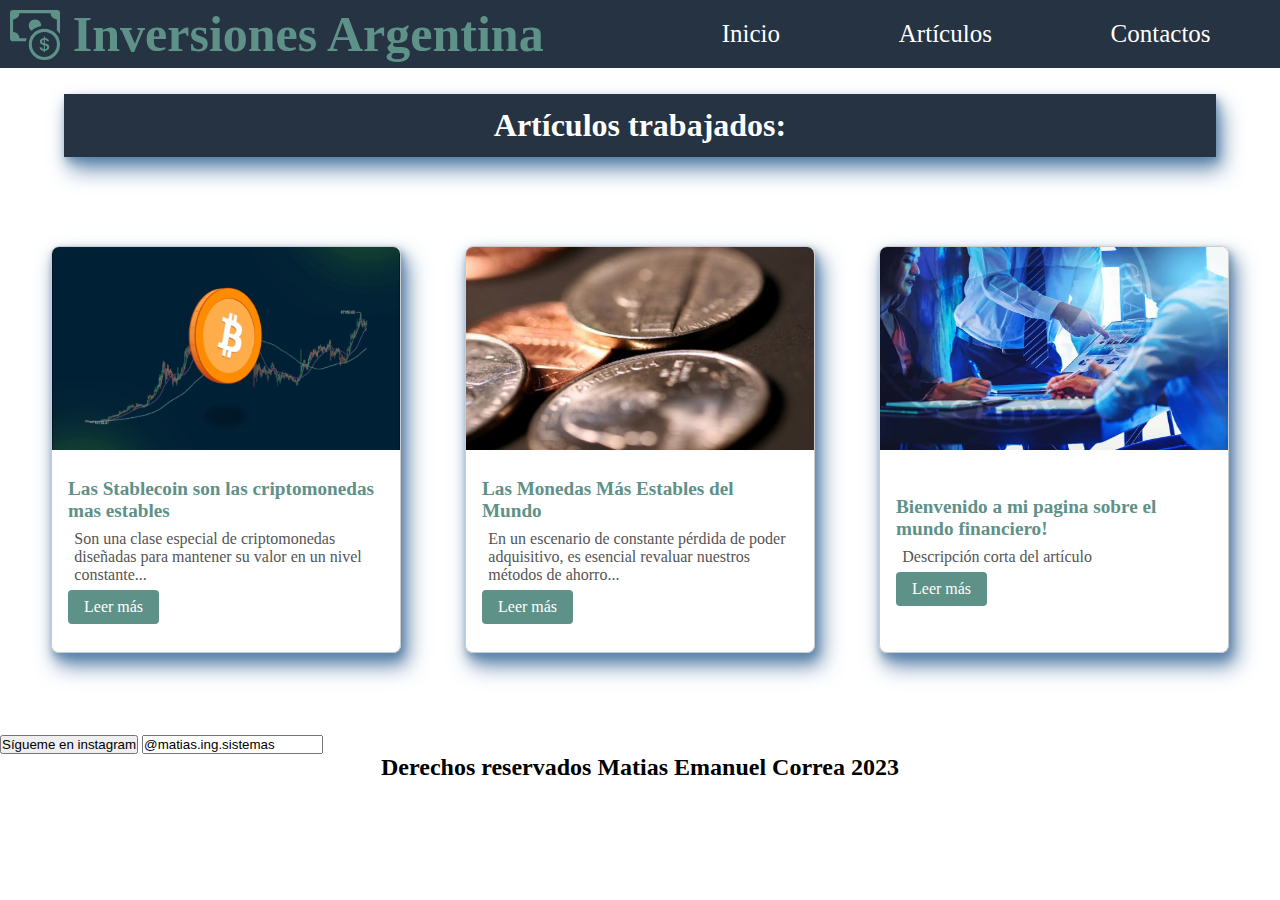
==== index.html @ 017e35fd "Cambios en links e inicios" ====
<!DOCTYPE html>
<html lang="es">
  <head>
    <meta charset="UTF-8" />
    <meta name="viewport" content="width=device-width, initial-scale=1.0" />
    <title>Monedas Fuertes</title>
    <link rel="stylesheet" type="text/css" href="/css/style.css" />
  </head>
  <body>
    <header>
      <h1 class="empresa__container">
        <span>
          <svg
            xmlns="http://www.w3.org/2000/svg"
            class="ico-svg"
            fill="currentColor"
            class="bi bi-cash-coin"
            viewBox="0 0 16 16">
            <path
              fill-rule="evenodd"
              d="M11 15a4 4 0 1 0 0-8 4 4 0 0 0 0 8zm5-4a5 5 0 1 1-10 0 5 5 0 0 1 10 0z" />
            <path
              d="M9.438 11.944c.047.596.518 1.06 1.363 1.116v.44h.375v-.443c.875-.061 1.386-.529 1.386-1.207 0-.618-.39-.936-1.09-1.1l-.296-.07v-1.2c.376.043.614.248.671.532h.658c-.047-.575-.54-1.024-1.329-1.073V8.5h-.375v.45c-.747.073-1.255.522-1.255 1.158 0 .562.378.92 1.007 1.066l.248.061v1.272c-.384-.058-.639-.27-.696-.563h-.668zm1.36-1.354c-.369-.085-.569-.26-.569-.522 0-.294.216-.514.572-.578v1.1h-.003zm.432.746c.449.104.655.272.655.569 0 .339-.257.571-.709.614v-1.195l.054.012z" />
            <path
              d="M1 0a1 1 0 0 0-1 1v8a1 1 0 0 0 1 1h4.083c.058-.344.145-.678.258-1H3a2 2 0 0 0-2-2V3a2 2 0 0 0 2-2h10a2 2 0 0 0 2 2v3.528c.38.34.717.728 1 1.154V1a1 1 0 0 0-1-1H1z" />
            <path
              d="M9.998 5.083 10 5a2 2 0 1 0-3.132 1.65 5.982 5.982 0 0 1 3.13-1.567z" />
          </svg>
        </span>
        <div class="nombre__empresa">Inversiones Argentina</div>
      </h1>
      <div class="bars__menu" id="icon-menu">
        <span class="line1__bars-menu"></span>
        <span class="line2__bars-menu"></span>
        <span class="line3__bars-menu"></span>
      </div>
      <nav class="nav__links">
        <a href="/pages/index_inicio.html" class="nav__link">Inicio</a>
        <a href="/index.html" class="nav__link">Artículos</a>
        <a href="#" class="nav__link">Contactos</a>
      </nav>
    </header>
    <div class="main">
      <h1 class="titulo">Artículos trabajados:</h1>
      <div class="card">
        <img
          src="/img/la-historia-de-bitcoin-2.gif"
          alt="Descripción de la imagen"
          class="card__image" />
        <div class="card__content">
          <h2 class="card__title">
            Las Stablecoin son las criptomonedas mas estables
          </h2>
          <p class="card__description">
            Son una clase especial de criptomonedas diseñadas para mantener su
            valor en un nivel constante...
          </p>
          <a href="/pages/index_ar1.html" class="card__button">Leer más</a>
        </div>
      </div>
      <div class="card">
        <img
          src="/img/CFD_inversis-e1360598162596.jpg"
          alt="Descripción de la imagen"
          class="card__image" />
        <div class="card__content">
          <h2 class="card__title">Las Monedas Más Estables del Mundo</h2>
          <p class="card__description">
            En un escenario de constante pérdida de poder adquisitivo, es
            esencial revaluar nuestros métodos de ahorro...
          </p>
          <a href="/pages/index_ar2.html" class="card__button">Leer más</a>
        </div>
      </div>
      <div class="card">
        <img
          src="/img/Objetivos-de-las-Finanzas.webp"
          alt="Descripción de la imagen"
          class="card__image" />
        <div class="card__content">
          <h2 class="card__title">
            Bienvenido a mi pagina sobre el mundo financiero!
          </h2>
          <p class="card__description">Descripción corta del artículo</p>
          <a href="/pages/index_inicio.html" class="card__button">Leer más</a>
        </div>
      </div>
    </div>
    <footer>
      <br />
      <button>Sígueme en instagram</button>
      <input type="text" value="@matias.ing.sistemas" />
      <h2>Derechos reservados Matias Emanuel Correa 2023</h2>
    </footer>
    <script src="/js/script.js"></script>
  </body>
</html>
---- css/style.css ----
* {
  padding: 0;
  margin: 0;
  box-sizing: border-box;
}

:root {
  --color_primary: #5e9188;
  --color_secondary: #ffffff;
  --color_tertiary: #00e676;
  --color_background: #253342;
  --color_important: #ffd700;
  --tamaño_nombre_empresa: 50px;
  --tamaño_links_header: 25px;
  --shadow-color: 210deg 36% 47%;
  --shadow-elevation-medium: 0.3px 0.5px 0.9px hsl(var(--shadow-color) / 0),
    1.5px 2.9px 4.9px hsl(var(--shadow-color) / 0.27),
    3px 6.1px 10.2px hsl(var(--shadow-color) / 0.55),
    6.3px 12.5px 21px hsl(var(--shadow-color) / 0.82);
}

/* Botón Hamburguesa */
.bars__menu {
  width: 30px;
  height: 30px;
  cursor: pointer;
  order: 1;
}

.bars__menu span {
  display: block;
  width: 100%;
  height: 2px;
  background: white;
  margin-top: 6px;
  transform-origin: 0px 100%;
  transition: all 300ms;
}

.activeline1__bars-menu {
  transform: rotate(45deg) translate(-2px, 1px);
}

.activeline2__bars-menu {
  opacity: 0;
  margin-left: -30px;
}

.activeline3__bars-menu {
  transform: rotate(-45deg) translate(-4px, 2px);
}

/* Header principal */
header {
  width: 100%;
  background-color: var(--color_background);
  padding: 5px 10px;
  display: flex;
  justify-content: space-between;
  align-items: center;
}

/* Nombre de la empresa */
.empresa__container {
  display: flex;
  color: var(--color_primary);
  order: 0;
}

.ico-svg {
  position: relative;
  bottom: -0.5vh;
  height: var(--tamaño_nombre_empresa);
  width: var(--tamaño_nombre_empresa);
}

.nombre__empresa {
  font-size: calc(var(--tamaño_nombre_empresa) / 2);
  margin-left: 2vw;
  width: 10vw;
}

/* Links de la barra de navegación */
.nav__links {
  width: 100%;
  position: fixed;
  left: 0;
  bottom: 0;
  top: 65px;
  right: 0;
  display: grid;
  place-items: center;
  clip-path: circle(0% at top right);
  transition: clip-path 0.4s;
  background-color: var(--color_background);
}

.nav__link {
  text-decoration: none;
  color: var(--color_secondary);
  font-size: var(--tamaño_links_header);
}

.nav__links--open {
  clip-path: circle(150% at top right);
}

.nav__link:hover {
  color: var(--color_tertiary);
}

/* Estilos generales para mobiles */
body {
  font-size: 14px;
  background: white;
}

.main {
  color: var(--color_secondary);
  display: flex;
  justify-content: center;
  flex: 1;
  flex-wrap: wrap;
  background-color: var(--color_secondary);
}

.gif1,
.img_1 {
  border-radius: 5%;
  margin-top: 1%;
  width: 40%;
}

.titulo {
  margin: 2% 0;
  order: 0; /* Coloca el elemento .titulo en la parte superior */
  flex: 0 0 90%;
  padding: 1% 5%;
  text-align: center;
  box-shadow: var(--shadow-elevation-medium);
  background-color: var(--color_background);
}

section,
aside,
#Inicio {
  background-color: var(--color_background);
  width: 100vw;
  margin: 2%;
  padding: 0.5%;
  box-shadow: var(--shadow-elevation-medium);
}

section ol li,
aside ul li {
  margin-left: 18%;
  margin-top: 0.5%;
  color: #ffd700;
  font-size: 17px;
}

.contenedor__video1 {
  text-align: center;
  display: flex;
  align-items: center;
  overflow: auto;
  height: auto;
  margin: 2% 5% 5% 5%;
}

h2 {
  text-align: center;
}

p {
  margin: 2% 2%;
  font-size: 17px;
}

/* Artículos en cards */
.card {
  display: flex;
  flex: 0 0 80%;
  flex-wrap: wrap;
  max-width: 350px;
  margin: 5% 2.5%;
  border: 1px solid #ccc;
  border-radius: 8px;
  overflow: hidden;
  box-shadow: var(--shadow-elevation-medium);
  width: 20%;
}

.card__image {
  width: 100%;
  height: 50%;
  overflow: auto;
}

.card__content {
  padding: 16px;
}

.card__title {
  text-align: left;
  color: var(--color_primary);
  font-size: 1.2rem;
  margin-bottom: 8px;
}

.card__description {
  font-size: 1rem;
  color: #555;
}

.card__button {
  display: inline-block;
  padding: 8px 16px;
  background-color: #5e9188;
  color: #fff;
  text-decoration: none;
  border-radius: 4px;
}

/* Media query para tablets */
@media (min-width: 768px) {
  /* Configuración del header */
  header {
    display: flex;
  }

  .nav__links {
    background-color: transparent;
  }

  .empresa__container {
    justify-content: flex-start;
    margin-right: 7vw;
  }

  .bars__menu {
    display: none;
  }

  .nav__links {
    margin: 0;
    padding: 0;
    display: flex;
    justify-content: flex-end;
    position: static;
    clip-path: none;
    flex-direction: row;
    justify-content: space-around;
  }

  .nav__link {
    padding: 2.5%;
  }

  /* Animación del icono de la empresa */
  .ico-svg:hover {
    animation: salto 0.8s infinite;
  }

  @keyframes salto {
    0%,
    100% {
      top: 0;
    }
    30% {
      top: calc(-0.25 * var(--tamaño_nombre_empresa));
    }
  }

  /* Cuerpo Principal */
  body {
    font-size: 15px;
  }

  .main {
    overflow: auto;
  }

  .card {
    flex: auto;
  }

  section,
  aside,
  #Inicio {
    flex: 1;
  }

  #Inicio {
    border-radius: 5%;
    display: flex;
    flex-wrap: wrap;
    justify-content: center;
  }

  #Titulo_inicio {
    justify-content: center;
    order: 0;
    text-align: center;
    display: flex;
    flex: 0 0 100%;
    flex-wrap: wrap;
    margin: 1% 0 1.5% 0;
  }

  #img_inicio1 {
    order: 0;
    display: flex;
    margin-right: 2.5%;
  }

  #Texto_inicio1 {
    text-align: center;
    order: 0;
    width: 50%;
  }
}

/* Escritorios normales */
@media (min-width: 992px) {
  body {
    font-size: 16px;
  }

  .nombre__empresa {
    font-size: calc(var(--tamaño_nombre_empresa));
    width: 500px;
    margin-left: 1vw;
  }

  .empresa__container {
    width: auto;
  }
}
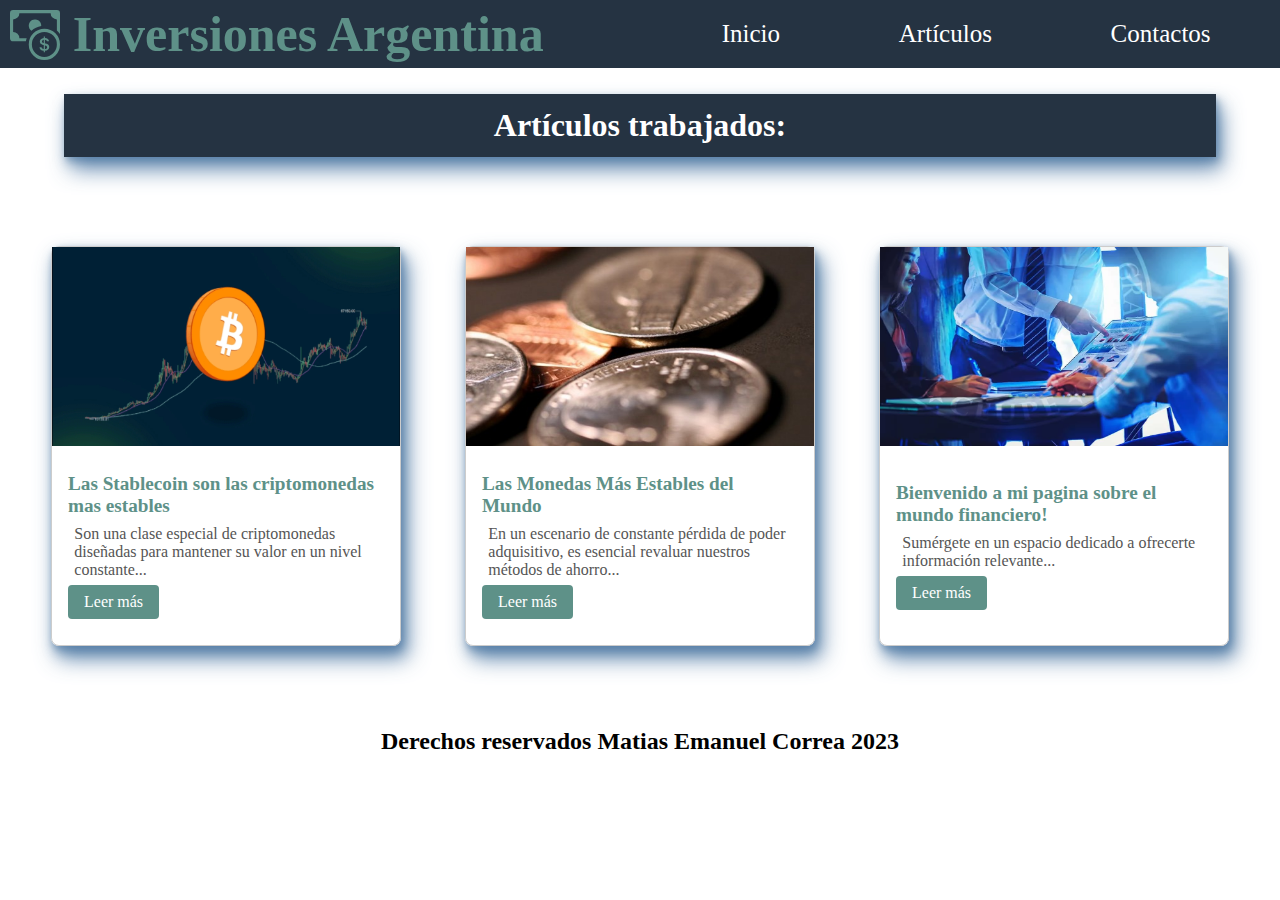
==== commit f85e7aac: "." ====
--- a/index.html
+++ b/index.html
@@ -81,15 +81,16 @@
           <h2 class="card__title">
             Bienvenido a mi pagina sobre el mundo financiero!
           </h2>
-          <p class="card__description">Descripción corta del artículo</p>
+          <p class="card__description">
+            Sumérgete en un espacio dedicado a ofrecerte información
+            relevante...
+          </p>
           <a href="/pages/index_inicio.html" class="card__button">Leer más</a>
         </div>
       </div>
     </div>
+    <br />
     <footer>
-      <br />
-      <button>Sígueme en instagram</button>
-      <input type="text" value="@matias.ing.sistemas" />
       <h2>Derechos reservados Matias Emanuel Correa 2023</h2>
     </footer>
     <script src="/js/script.js"></script>
--- a/css/style.css
+++ b/css/style.css
@@ -186,9 +186,9 @@
   margin: 5% 2.5%;
   border: 1px solid #ccc;
   border-radius: 8px;
-  overflow: hidden;
   box-shadow: var(--shadow-elevation-medium);
   width: 20%;
+  height: 400px;
 }
 
 .card__image {
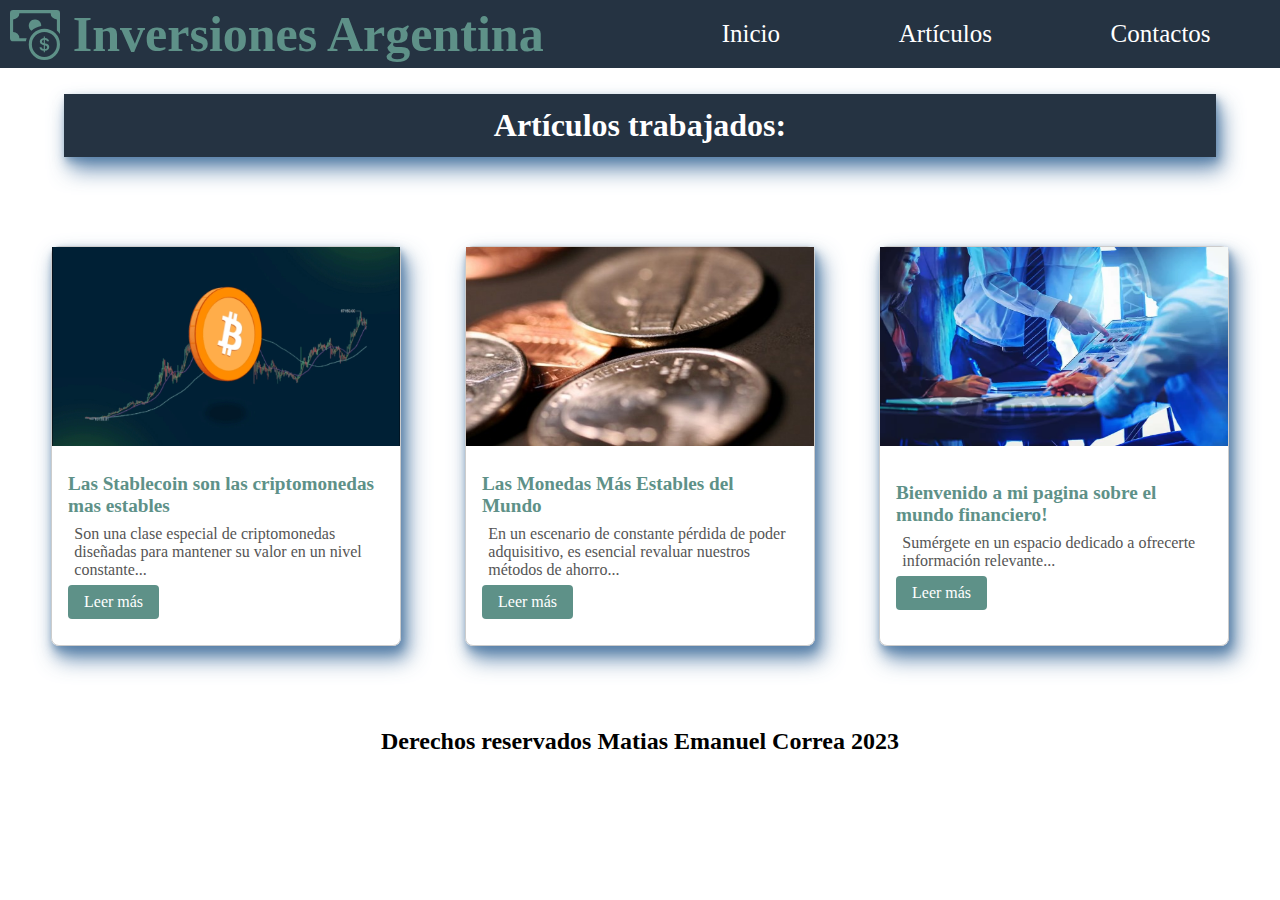
==== commit 93930757: ".css" ====
--- a/index.html
+++ b/index.html
@@ -4,7 +4,7 @@
     <meta charset="UTF-8" />
     <meta name="viewport" content="width=device-width, initial-scale=1.0" />
     <title>Monedas Fuertes</title>
-    <link rel="stylesheet" type="text/css" href="/css/style.css" />
+    <link rel="stylesheet" type="text/css" href="../css/style.css" />
   </head>
   <body>
     <header>
--- a/css/style.css
+++ b/css/style.css
@@ -177,6 +177,12 @@
   font-size: 17px;
 }
 
+#Inicio {
+  justify-self: center;
+  text-align: center;
+  align-items: center;
+}
+
 /* Artículos en cards */
 .card {
   display: flex;
@@ -319,6 +325,17 @@
     order: 0;
     width: 50%;
   }
+
+  #Texto_inicio2 {
+    text-align: center;
+    order: 1;
+    width: 50%;
+  }
+
+  #gif1_inicio {
+    display: flex;
+    order: 1;
+  }
 }
 
 /* Escritorios normales */
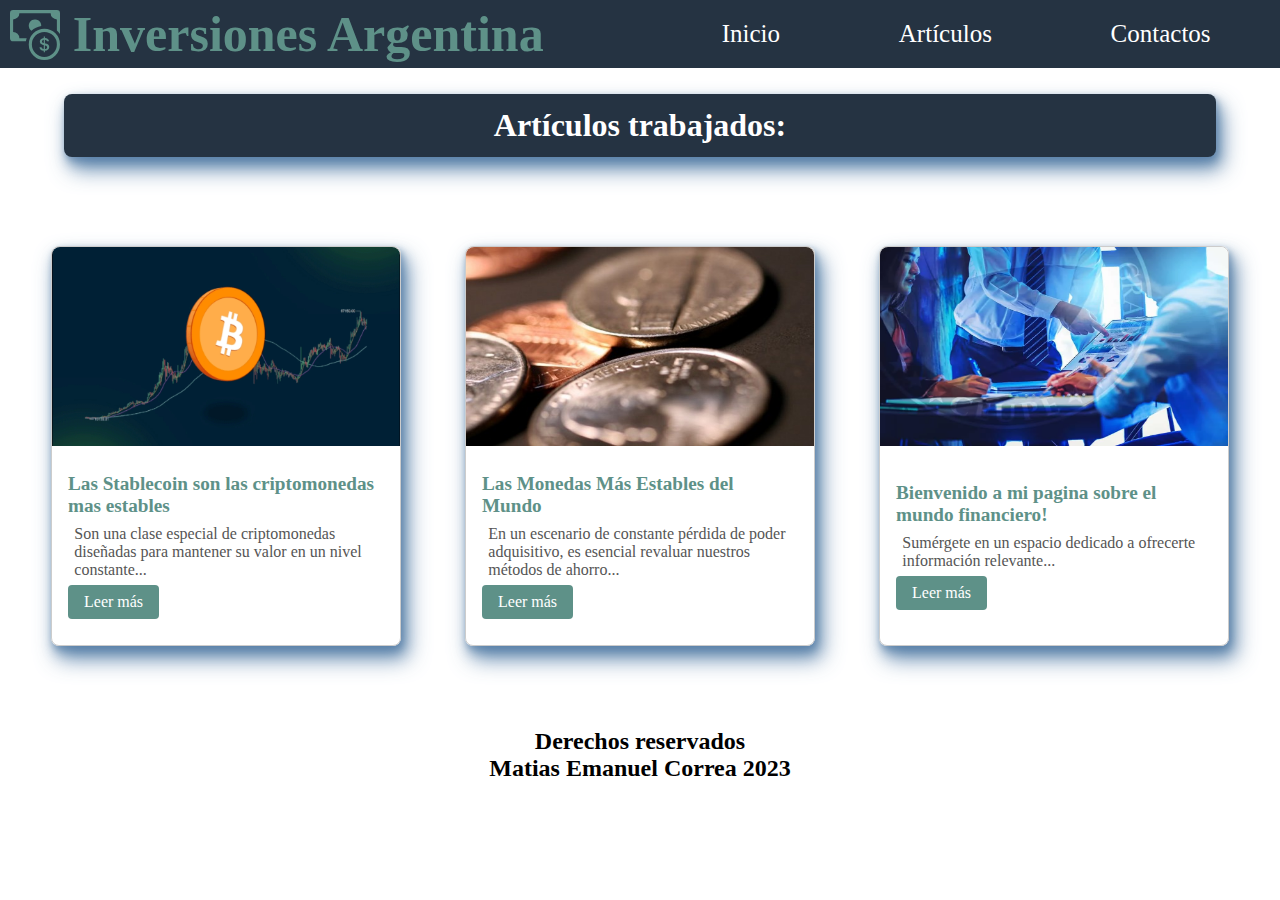
==== commit 1f238bd6: "Cambios finales de correccion de formas" ====
--- a/index.html
+++ b/index.html
@@ -3,32 +3,34 @@
   <head>
     <meta charset="UTF-8" />
     <meta name="viewport" content="width=device-width, initial-scale=1.0" />
-    <title>Monedas Fuertes</title>
+    <title>Artículos</title>
     <link rel="stylesheet" type="text/css" href="../css/style.css" />
   </head>
   <body>
     <header>
-      <h1 class="empresa__container">
-        <span>
-          <svg
-            xmlns="http://www.w3.org/2000/svg"
-            class="ico-svg"
-            fill="currentColor"
-            class="bi bi-cash-coin"
-            viewBox="0 0 16 16">
-            <path
-              fill-rule="evenodd"
-              d="M11 15a4 4 0 1 0 0-8 4 4 0 0 0 0 8zm5-4a5 5 0 1 1-10 0 5 5 0 0 1 10 0z" />
-            <path
-              d="M9.438 11.944c.047.596.518 1.06 1.363 1.116v.44h.375v-.443c.875-.061 1.386-.529 1.386-1.207 0-.618-.39-.936-1.09-1.1l-.296-.07v-1.2c.376.043.614.248.671.532h.658c-.047-.575-.54-1.024-1.329-1.073V8.5h-.375v.45c-.747.073-1.255.522-1.255 1.158 0 .562.378.92 1.007 1.066l.248.061v1.272c-.384-.058-.639-.27-.696-.563h-.668zm1.36-1.354c-.369-.085-.569-.26-.569-.522 0-.294.216-.514.572-.578v1.1h-.003zm.432.746c.449.104.655.272.655.569 0 .339-.257.571-.709.614v-1.195l.054.012z" />
-            <path
-              d="M1 0a1 1 0 0 0-1 1v8a1 1 0 0 0 1 1h4.083c.058-.344.145-.678.258-1H3a2 2 0 0 0-2-2V3a2 2 0 0 0 2-2h10a2 2 0 0 0 2 2v3.528c.38.34.717.728 1 1.154V1a1 1 0 0 0-1-1H1z" />
-            <path
-              d="M9.998 5.083 10 5a2 2 0 1 0-3.132 1.65 5.982 5.982 0 0 1 3.13-1.567z" />
-          </svg>
-        </span>
-        <div class="nombre__empresa">Inversiones Argentina</div>
-      </h1>
+      <a href="/index.html">
+        <h1 class="empresa__container">
+          <span>
+            <svg
+              xmlns="http://www.w3.org/2000/svg"
+              class="ico-svg"
+              fill="currentColor"
+              class="bi bi-cash-coin"
+              viewBox="0 0 16 16">
+              <path
+                fill-rule="evenodd"
+                d="M11 15a4 4 0 1 0 0-8 4 4 0 0 0 0 8zm5-4a5 5 0 1 1-10 0 5 5 0 0 1 10 0z" />
+              <path
+                d="M9.438 11.944c.047.596.518 1.06 1.363 1.116v.44h.375v-.443c.875-.061 1.386-.529 1.386-1.207 0-.618-.39-.936-1.09-1.1l-.296-.07v-1.2c.376.043.614.248.671.532h.658c-.047-.575-.54-1.024-1.329-1.073V8.5h-.375v.45c-.747.073-1.255.522-1.255 1.158 0 .562.378.92 1.007 1.066l.248.061v1.272c-.384-.058-.639-.27-.696-.563h-.668zm1.36-1.354c-.369-.085-.569-.26-.569-.522 0-.294.216-.514.572-.578v1.1h-.003zm.432.746c.449.104.655.272.655.569 0 .339-.257.571-.709.614v-1.195l.054.012z" />
+              <path
+                d="M1 0a1 1 0 0 0-1 1v8a1 1 0 0 0 1 1h4.083c.058-.344.145-.678.258-1H3a2 2 0 0 0-2-2V3a2 2 0 0 0 2-2h10a2 2 0 0 0 2 2v3.528c.38.34.717.728 1 1.154V1a1 1 0 0 0-1-1H1z" />
+              <path
+                d="M9.998 5.083 10 5a2 2 0 1 0-3.132 1.65 5.982 5.982 0 0 1 3.13-1.567z" />
+            </svg>
+          </span>
+          <div class="nombre__empresa">Inversiones Argentina</div>
+        </h1>
+      </a>
       <div class="bars__menu" id="icon-menu">
         <span class="line1__bars-menu"></span>
         <span class="line2__bars-menu"></span>
@@ -91,7 +93,10 @@
     </div>
     <br />
     <footer>
-      <h2>Derechos reservados Matias Emanuel Correa 2023</h2>
+      <h2>
+        Derechos reservados <br />
+        Matias Emanuel Correa 2023
+      </h2>
     </footer>
     <script src="/js/script.js"></script>
   </body>
--- a/css/style.css
+++ b/css/style.css
@@ -60,6 +60,10 @@
   align-items: center;
 }
 
+header a {
+  text-decoration: none;
+}
+
 /* Nombre de la empresa */
 .empresa__container {
   display: flex;
@@ -111,7 +115,7 @@
 
 /* Estilos generales para mobiles */
 body {
-  font-size: 14px;
+  font-size: 17px;
   background: white;
 }
 
@@ -126,9 +130,9 @@
 
 .gif1,
 .img_1 {
-  border-radius: 5%;
+  border-radius: 8px;
   margin-top: 1%;
-  width: 40%;
+  width: 80%;
 }
 
 .titulo {
@@ -139,6 +143,7 @@
   text-align: center;
   box-shadow: var(--shadow-elevation-medium);
   background-color: var(--color_background);
+  border-radius: 8px;
 }
 
 section,
@@ -147,8 +152,9 @@
   background-color: var(--color_background);
   width: 100vw;
   margin: 2%;
-  padding: 0.5%;
+  padding: 2%;
   box-shadow: var(--shadow-elevation-medium);
+  border-radius: 8px;
 }
 
 section ol li,
@@ -164,7 +170,7 @@
   display: flex;
   align-items: center;
   overflow: auto;
-  height: auto;
+  height: 25vh;
   margin: 2% 5% 5% 5%;
 }
 
@@ -181,6 +187,14 @@
   justify-self: center;
   text-align: center;
   align-items: center;
+}
+
+#Titulo_inicio {
+  margin: 0.5% 0 2% 0;
+}
+
+#img_inicio1 {
+  margin-bottom: 1%;
 }
 
 /* Artículos en cards */
@@ -198,6 +212,8 @@
 }
 
 .card__image {
+  border-top-right-radius: 8px;
+  border-top-left-radius: 8px;
   width: 100%;
   height: 50%;
   overflow: auto;
@@ -280,7 +296,7 @@
 
   /* Cuerpo Principal */
   body {
-    font-size: 15px;
+    font-size: 18px;
   }
 
   .main {
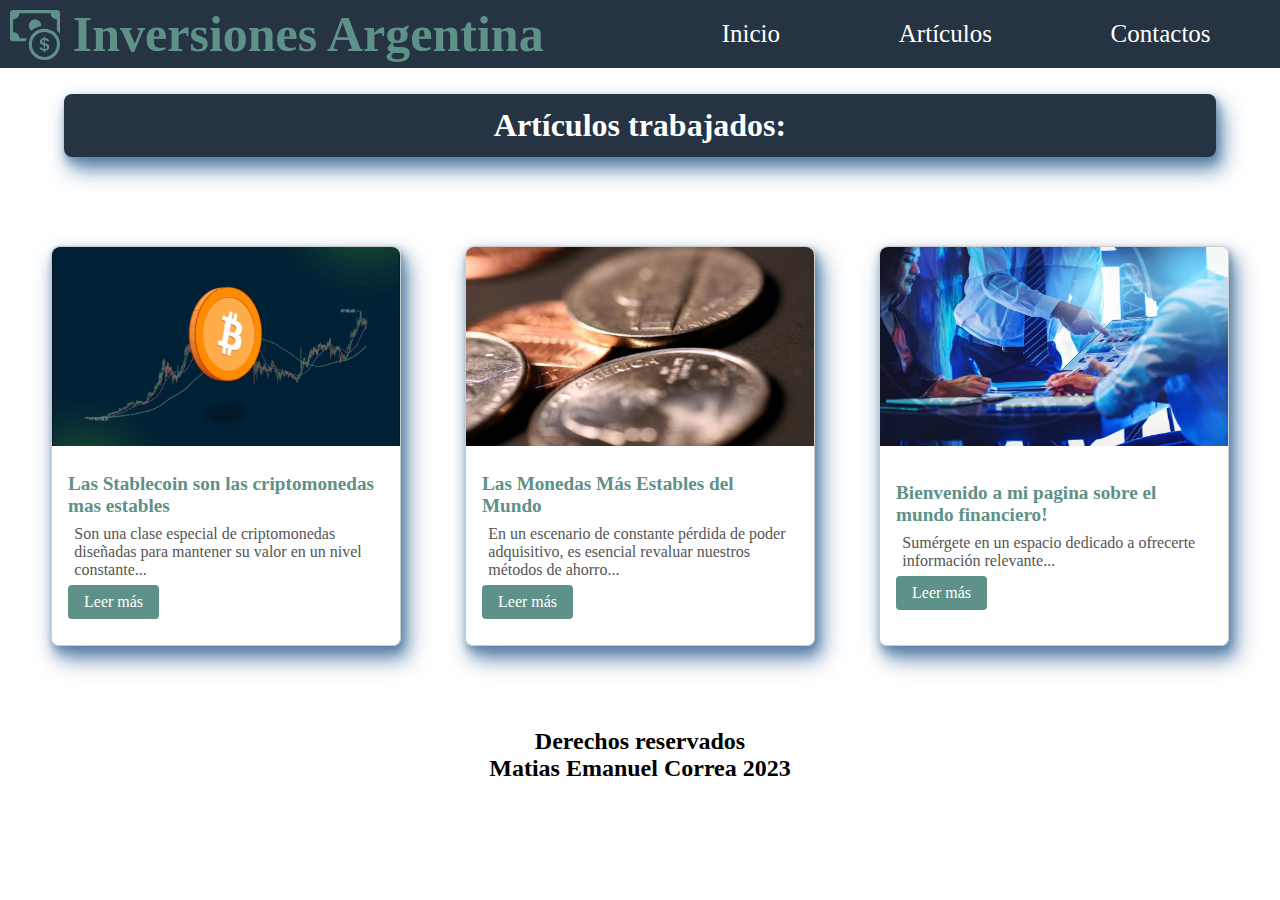
==== commit d570efb2: "Sin carpetas grandes para buen funcionamiento de github" ====
--- a/index.html
+++ b/index.html
@@ -4,11 +4,11 @@
     <meta charset="UTF-8" />
     <meta name="viewport" content="width=device-width, initial-scale=1.0" />
     <title>Artículos</title>
-    <link rel="stylesheet" type="text/css" href="../css/style.css" />
+    <link rel="stylesheet" type="text/css" href="style.css" />
   </head>
   <body>
     <header>
-      <a href="/index.html">
+      <a href="index.html">
         <h1 class="empresa__container">
           <span>
             <svg
@@ -37,9 +37,9 @@
         <span class="line3__bars-menu"></span>
       </div>
       <nav class="nav__links">
-        <a href="/pages/index_inicio.html" class="nav__link">Inicio</a>
-        <a href="/index.html" class="nav__link">Artículos</a>
-        <a href="#" class="nav__link">Contactos</a>
+        <a href="index_inicio.html" class="nav__link">Inicio</a>
+        <a href="index.html" class="nav__link">Artículos</a>
+        <a href="index_Contac.html" class="nav__link">Contactos</a>
       </nav>
     </header>
     <div class="main">
@@ -57,7 +57,7 @@
             Son una clase especial de criptomonedas diseñadas para mantener su
             valor en un nivel constante...
           </p>
-          <a href="/pages/index_ar1.html" class="card__button">Leer más</a>
+          <a href="index_ar1.html" class="card__button">Leer más</a>
         </div>
       </div>
       <div class="card">
@@ -71,7 +71,7 @@
             En un escenario de constante pérdida de poder adquisitivo, es
             esencial revaluar nuestros métodos de ahorro...
           </p>
-          <a href="/pages/index_ar2.html" class="card__button">Leer más</a>
+          <a href="index_ar2.html" class="card__button">Leer más</a>
         </div>
       </div>
       <div class="card">
@@ -87,7 +87,7 @@
             Sumérgete en un espacio dedicado a ofrecerte información
             relevante...
           </p>
-          <a href="/pages/index_inicio.html" class="card__button">Leer más</a>
+          <a href="index_inicio.html" class="card__button">Leer más</a>
         </div>
       </div>
     </div>
@@ -98,6 +98,6 @@
         Matias Emanuel Correa 2023
       </h2>
     </footer>
-    <script src="/js/script.js"></script>
+    <script src="script.js"></script>
   </body>
 </html>
--- a/style.css
+++ b/style.css
@@ -0,0 +1,372 @@
+* {
+  padding: 0;
+  margin: 0;
+  box-sizing: border-box;
+}
+
+:root {
+  --color_primary: #5e9188;
+  --color_secondary: #ffffff;
+  --color_tertiary: #00e676;
+  --color_background: #253342;
+  --color_important: #ffd700;
+  --tamaño_nombre_empresa: 50px;
+  --tamaño_links_header: 25px;
+  --shadow-color: 210deg 36% 47%;
+  --shadow-elevation-medium: 0.3px 0.5px 0.9px hsl(var(--shadow-color) / 0),
+    1.5px 2.9px 4.9px hsl(var(--shadow-color) / 0.27),
+    3px 6.1px 10.2px hsl(var(--shadow-color) / 0.55),
+    6.3px 12.5px 21px hsl(var(--shadow-color) / 0.82);
+}
+
+/* Botón Hamburguesa */
+.bars__menu {
+  width: 30px;
+  height: 30px;
+  cursor: pointer;
+  order: 1;
+}
+
+.bars__menu span {
+  display: block;
+  width: 100%;
+  height: 2px;
+  background: white;
+  margin-top: 6px;
+  transform-origin: 0px 100%;
+  transition: all 300ms;
+}
+
+.activeline1__bars-menu {
+  transform: rotate(45deg) translate(-2px, 1px);
+}
+
+.activeline2__bars-menu {
+  opacity: 0;
+  margin-left: -30px;
+}
+
+.activeline3__bars-menu {
+  transform: rotate(-45deg) translate(-4px, 2px);
+}
+
+/* Header principal */
+header {
+  width: 100%;
+  background-color: var(--color_background);
+  padding: 5px 10px;
+  display: flex;
+  justify-content: space-between;
+  align-items: center;
+}
+
+header a {
+  text-decoration: none;
+}
+
+/* Nombre de la empresa */
+.empresa__container {
+  display: flex;
+  color: var(--color_primary);
+  order: 0;
+}
+
+.ico-svg {
+  position: relative;
+  bottom: -0.5vh;
+  height: var(--tamaño_nombre_empresa);
+  width: var(--tamaño_nombre_empresa);
+}
+
+.nombre__empresa {
+  font-size: calc(var(--tamaño_nombre_empresa) / 2);
+  margin-left: 2vw;
+  width: 10vw;
+}
+
+/* Links de la barra de navegación */
+.nav__links {
+  width: 100%;
+  position: fixed;
+  left: 0;
+  bottom: 0;
+  top: 65px;
+  right: 0;
+  display: grid;
+  place-items: center;
+  clip-path: circle(0% at top right);
+  transition: clip-path 0.4s;
+  background-color: var(--color_background);
+}
+
+.nav__link {
+  text-decoration: none;
+  color: var(--color_secondary);
+  font-size: var(--tamaño_links_header);
+}
+
+.nav__links--open {
+  clip-path: circle(150% at top right);
+}
+
+.nav__link:hover {
+  color: var(--color_tertiary);
+}
+
+/* Estilos generales para mobiles */
+body {
+  font-size: 17px;
+  background: white;
+}
+
+.main {
+  color: var(--color_secondary);
+  display: flex;
+  justify-content: center;
+  flex: 1;
+  flex-wrap: wrap;
+  background-color: var(--color_secondary);
+}
+
+.gif1,
+.img_1 {
+  border-radius: 8px;
+  margin-top: 1%;
+  width: 80%;
+}
+
+.titulo {
+  margin: 2% 0;
+  order: 0; /* Coloca el elemento .titulo en la parte superior */
+  flex: 0 0 90%;
+  padding: 1% 5%;
+  text-align: center;
+  box-shadow: var(--shadow-elevation-medium);
+  background-color: var(--color_background);
+  border-radius: 8px;
+}
+
+section,
+aside,
+#Inicio {
+  background-color: var(--color_background);
+  width: 100vw;
+  margin: 2%;
+  padding: 2%;
+  box-shadow: var(--shadow-elevation-medium);
+  border-radius: 8px;
+}
+
+section ol li,
+aside ul li {
+  margin-left: 18%;
+  margin-top: 0.5%;
+  color: #ffd700;
+  font-size: 17px;
+}
+
+.contenedor__video1 {
+  text-align: center;
+  display: flex;
+  align-items: center;
+  overflow: auto;
+  height: 25vh;
+  margin: 2% 5% 5% 5%;
+}
+
+h2 {
+  text-align: center;
+}
+
+p {
+  margin: 2% 2%;
+  font-size: 17px;
+}
+
+#Inicio {
+  justify-self: center;
+  text-align: center;
+  align-items: center;
+}
+
+#Titulo_inicio {
+  margin: 0.5% 0 2% 0;
+}
+
+#img_inicio1 {
+  margin-bottom: 1%;
+}
+
+/* Artículos en cards */
+.card {
+  display: flex;
+  flex: 0 0 80%;
+  flex-wrap: wrap;
+  max-width: 350px;
+  margin: 5% 2.5%;
+  border: 1px solid #ccc;
+  border-radius: 8px;
+  box-shadow: var(--shadow-elevation-medium);
+  width: 20%;
+  height: 400px;
+}
+
+.card__image {
+  border-top-right-radius: 8px;
+  border-top-left-radius: 8px;
+  width: 100%;
+  height: 50%;
+  overflow: auto;
+}
+
+.card__content {
+  padding: 16px;
+}
+
+.card__title {
+  text-align: left;
+  color: var(--color_primary);
+  font-size: 1.2rem;
+  margin-bottom: 8px;
+}
+
+.card__description {
+  font-size: 1rem;
+  color: #555;
+}
+
+.card__button {
+  display: inline-block;
+  padding: 8px 16px;
+  background-color: #5e9188;
+  color: #fff;
+  text-decoration: none;
+  border-radius: 4px;
+}
+
+/* Media query para tablets */
+@media (min-width: 768px) {
+  /* Configuración del header */
+  header {
+    display: flex;
+  }
+
+  .nav__links {
+    background-color: transparent;
+  }
+
+  .empresa__container {
+    justify-content: flex-start;
+    margin-right: 7vw;
+  }
+
+  .bars__menu {
+    display: none;
+  }
+
+  .nav__links {
+    margin: 0;
+    padding: 0;
+    display: flex;
+    justify-content: flex-end;
+    position: static;
+    clip-path: none;
+    flex-direction: row;
+    justify-content: space-around;
+  }
+
+  .nav__link {
+    padding: 2.5%;
+  }
+
+  /* Animación del icono de la empresa */
+  .ico-svg:hover {
+    animation: salto 0.8s infinite;
+  }
+
+  @keyframes salto {
+    0%,
+    100% {
+      top: 0;
+    }
+    30% {
+      top: calc(-0.25 * var(--tamaño_nombre_empresa));
+    }
+  }
+
+  /* Cuerpo Principal */
+  body {
+    font-size: 18px;
+  }
+
+  .main {
+    overflow: auto;
+  }
+
+  .card {
+    flex: auto;
+  }
+
+  section,
+  aside,
+  #Inicio {
+    flex: 1;
+  }
+
+  #Inicio {
+    border-radius: 5%;
+    display: flex;
+    flex-wrap: wrap;
+    justify-content: center;
+  }
+
+  #Titulo_inicio {
+    justify-content: center;
+    order: 0;
+    text-align: center;
+    display: flex;
+    flex: 0 0 100%;
+    flex-wrap: wrap;
+    margin: 1% 0 1.5% 0;
+  }
+
+  #img_inicio1 {
+    order: 0;
+    display: flex;
+    margin-right: 2.5%;
+  }
+
+  #Texto_inicio1 {
+    text-align: center;
+    order: 0;
+    width: 50%;
+  }
+
+  #Texto_inicio2 {
+    text-align: center;
+    order: 1;
+    width: 50%;
+  }
+
+  #gif1_inicio {
+    display: flex;
+    order: 1;
+  }
+}
+
+/* Escritorios normales */
+@media (min-width: 992px) {
+  body {
+    font-size: 16px;
+  }
+
+  .nombre__empresa {
+    font-size: calc(var(--tamaño_nombre_empresa));
+    width: 500px;
+    margin-left: 1vw;
+  }
+
+  .empresa__container {
+    width: auto;
+  }
+}
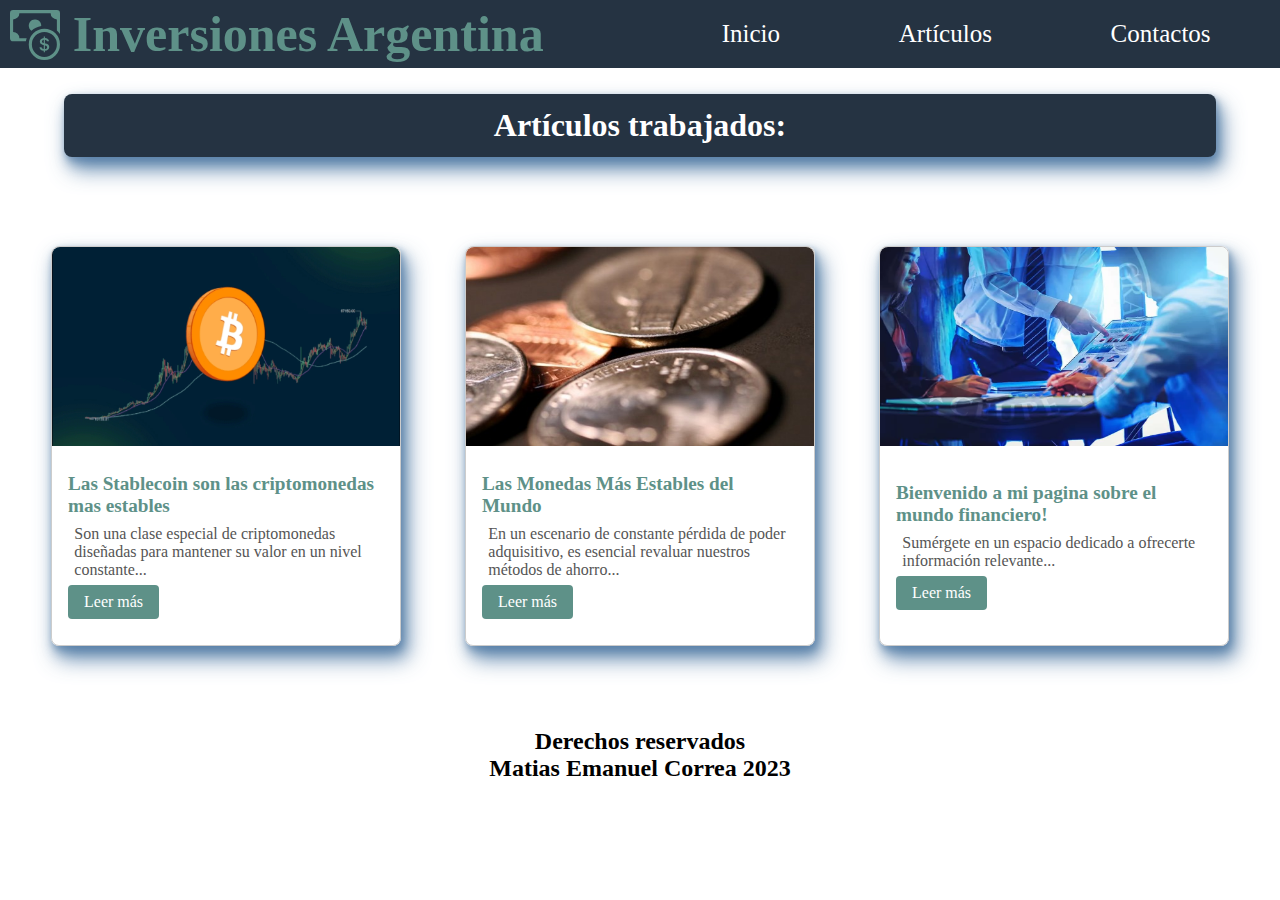
==== commit c590ac40: "." ====
--- a/index.html
+++ b/index.html
@@ -46,7 +46,7 @@
       <h1 class="titulo">Artículos trabajados:</h1>
       <div class="card">
         <img
-          src="/img/la-historia-de-bitcoin-2.gif"
+          src="img/la-historia-de-bitcoin-2.gif"
           alt="Descripción de la imagen"
           class="card__image" />
         <div class="card__content">
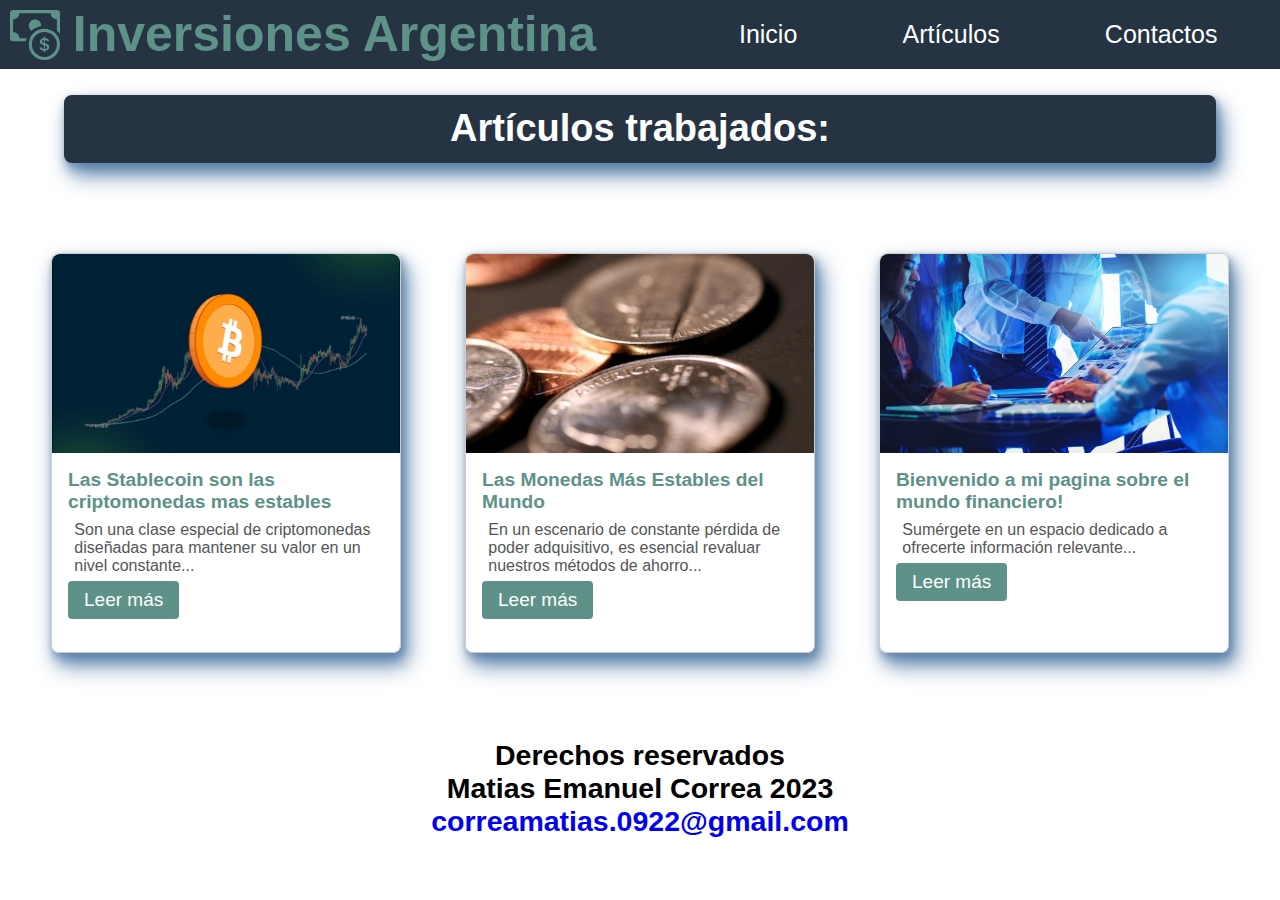
==== commit 4ec77d4c: "Agregación del correo electrónico" ====
--- a/index.html
+++ b/index.html
@@ -62,7 +62,7 @@
       </div>
       <div class="card">
         <img
-          src="/img/CFD_inversis-e1360598162596.jpg"
+          src="img/CFD_inversis-e1360598162596.jpg"
           alt="Descripción de la imagen"
           class="card__image" />
         <div class="card__content">
@@ -76,7 +76,7 @@
       </div>
       <div class="card">
         <img
-          src="/img/Objetivos-de-las-Finanzas.webp"
+          src="img/Objetivos-de-las-Finanzas.webp"
           alt="Descripción de la imagen"
           class="card__image" />
         <div class="card__content">
@@ -95,7 +95,12 @@
     <footer>
       <h2>
         Derechos reservados <br />
-        Matias Emanuel Correa 2023
+        Matias Emanuel Correa 2023 <br />
+        <a
+          href="mailto:correamatias.0922@gmail.com"
+          style="text-decoration: none"
+          >correamatias.0922@gmail.com</a
+        >
       </h2>
     </footer>
     <script src="script.js"></script>
--- a/style.css
+++ b/style.css
@@ -3,6 +3,9 @@
   margin: 0;
   box-sizing: border-box;
 }
+
+/* Fuente de texto: dos fuentes (Montserrat, Roboto) */
+@import url("https://fonts.googleapis.com/css2?family=Montserrat:wght@300&family=Open+Sans&family=Roboto:wght@300&display=swap");
 
 :root {
   --color_primary: #5e9188;
@@ -52,6 +55,7 @@
 
 /* Header principal */
 header {
+  font-family: "Montserrat", sans-serif;
   width: 100%;
   background-color: var(--color_background);
   padding: 5px 10px;
@@ -113,6 +117,11 @@
   color: var(--color_tertiary);
 }
 
+/* Estilos para el desplazamiento */
+.no-scroll {
+  overflow: hidden;
+}
+
 /* Estilos generales para mobiles */
 body {
   font-size: 17px;
@@ -120,6 +129,7 @@
 }
 
 .main {
+  font-family: "Roboto", sans-serif;
   color: var(--color_secondary);
   display: flex;
   justify-content: center;
@@ -133,6 +143,13 @@
   border-radius: 8px;
   margin-top: 1%;
   width: 80%;
+}
+
+section .gif1,
+section .img_1,
+aside .gif1,
+aside .img_1 {
+  width: 90%;
 }
 
 .titulo {
@@ -152,9 +169,17 @@
   background-color: var(--color_background);
   width: 100vw;
   margin: 2%;
-  padding: 2%;
+  padding: 1.5%;
   box-shadow: var(--shadow-elevation-medium);
   border-radius: 8px;
+  text-align: center;
+}
+
+section p,
+aside p,
+aside ul,
+section ol {
+  text-align: left;
 }
 
 section ol li,
@@ -180,7 +205,6 @@
 
 p {
   margin: 2% 2%;
-  font-size: 17px;
 }
 
 #Inicio {
@@ -197,11 +221,28 @@
   margin-bottom: 1%;
 }
 
+.link_IG {
+  display: flex;
+  text-decoration: none;
+  color: #00e676;
+  font-size: 50px;
+  flex: 1;
+  flex-wrap: wrap;
+  justify-content: center;
+  text-align: center;
+}
+
+.icon_ig {
+  color: rosybrown;
+  margin: 0 50%;
+}
+
 /* Artículos en cards */
 .card {
   display: flex;
   flex: 0 0 80%;
   flex-wrap: wrap;
+  min-width: 325px;
   max-width: 350px;
   margin: 5% 2.5%;
   border: 1px solid #ccc;
@@ -209,6 +250,7 @@
   box-shadow: var(--shadow-elevation-medium);
   width: 20%;
   height: 400px;
+  transition: transform 0.3s ease-in-out;
 }
 
 .card__image {
@@ -220,6 +262,7 @@
 }
 
 .card__content {
+  height: 50%;
   padding: 16px;
 }
 
@@ -242,6 +285,15 @@
   color: #fff;
   text-decoration: none;
   border-radius: 4px;
+}
+
+.card:hover {
+  transform: scale(1.1); /* Escalado del 10% al pasar el mouse */
+}
+
+/* Pie de pagina */
+footer {
+  font-family: "Open Sans", sans-serif;
 }
 
 /* Media query para tablets */
@@ -352,17 +404,29 @@
     display: flex;
     order: 1;
   }
+
+  .gif1,
+  .img_1 {
+    width: 47%;
+  }
+
+  section .gif1,
+  section .img_1,
+  aside .gif1,
+  aside .img_1 {
+    width: 80%;
+  }
 }
 
 /* Escritorios normales */
 @media (min-width: 992px) {
   body {
-    font-size: 16px;
+    font-size: 19px;
   }
 
   .nombre__empresa {
     font-size: calc(var(--tamaño_nombre_empresa));
-    width: 500px;
+    width: 524px;
     margin-left: 1vw;
   }
 
